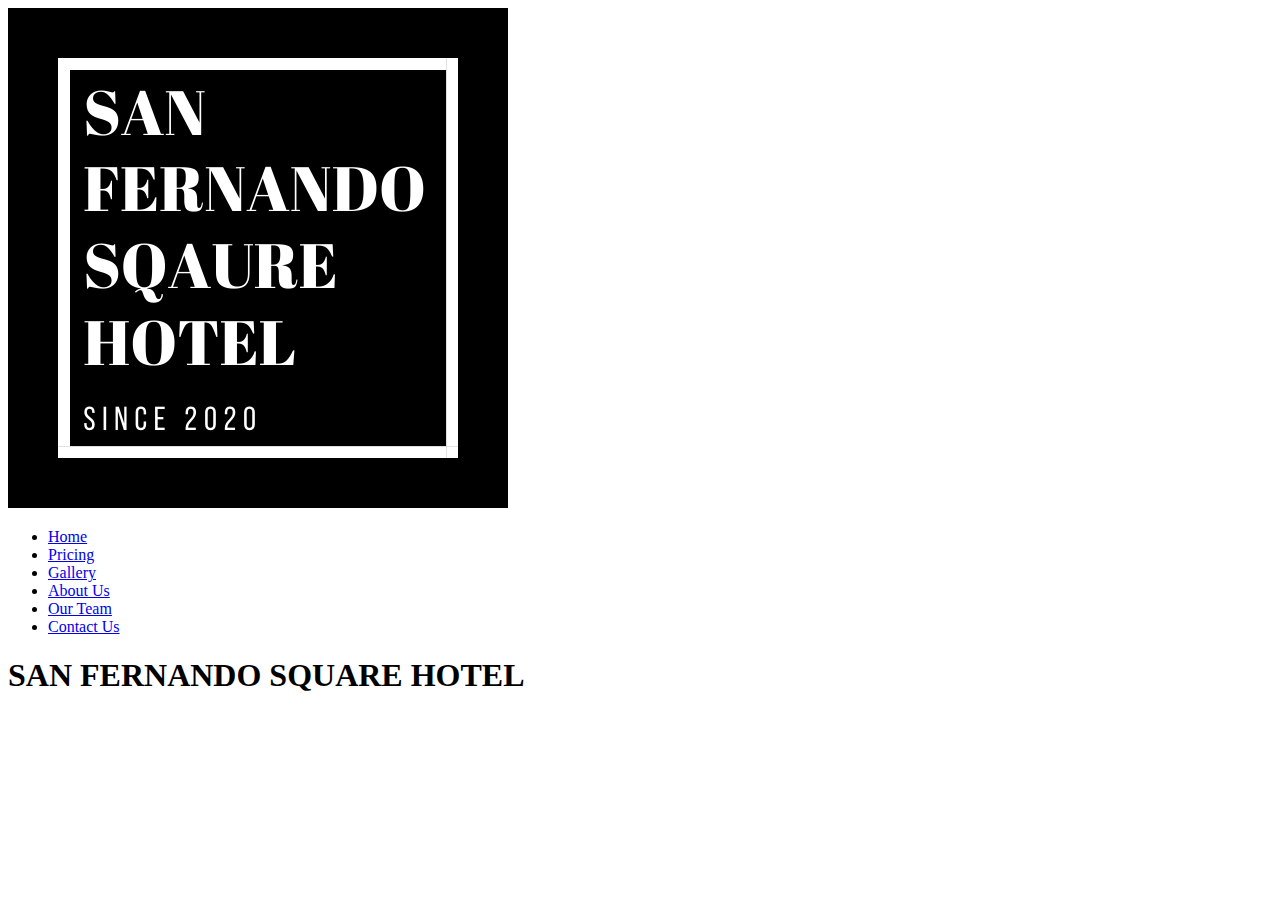
==== index.html @ 91a3f424 "Add files via upload" ====
<!-- By Indervir Singh -->
<!DOCTYPE html>
<html>
<head>
	<title>SAN FERNANDO SQUARE HOTEL</title>
	<link rel="stylesheet" type="text/css" href="styles.css">
</head>
<body>
	<header>

		<div class = "main">
			<div class = "logo">
				<img src="logo.jpeg">
			</div>


			<ul>
				<li class = "active"><a href="index.html">Home</a></li>
				<li><a href="#">Pricing</a></li>
				<li><a href="#">Gallery</a></li>
				<li><a href="about_us.html">About Us</a></li>
				<li><a href = "our_team.html">Our Team</a></li>
				<li><a href="contact_us.html">Contact Us</a></li> 

			</ul>
		</div>
		<div class = "title" >
			<h1>SAN FERNANDO SQUARE HOTEL</h1>
			

		</div>
		
	</header>
</body>
</html>
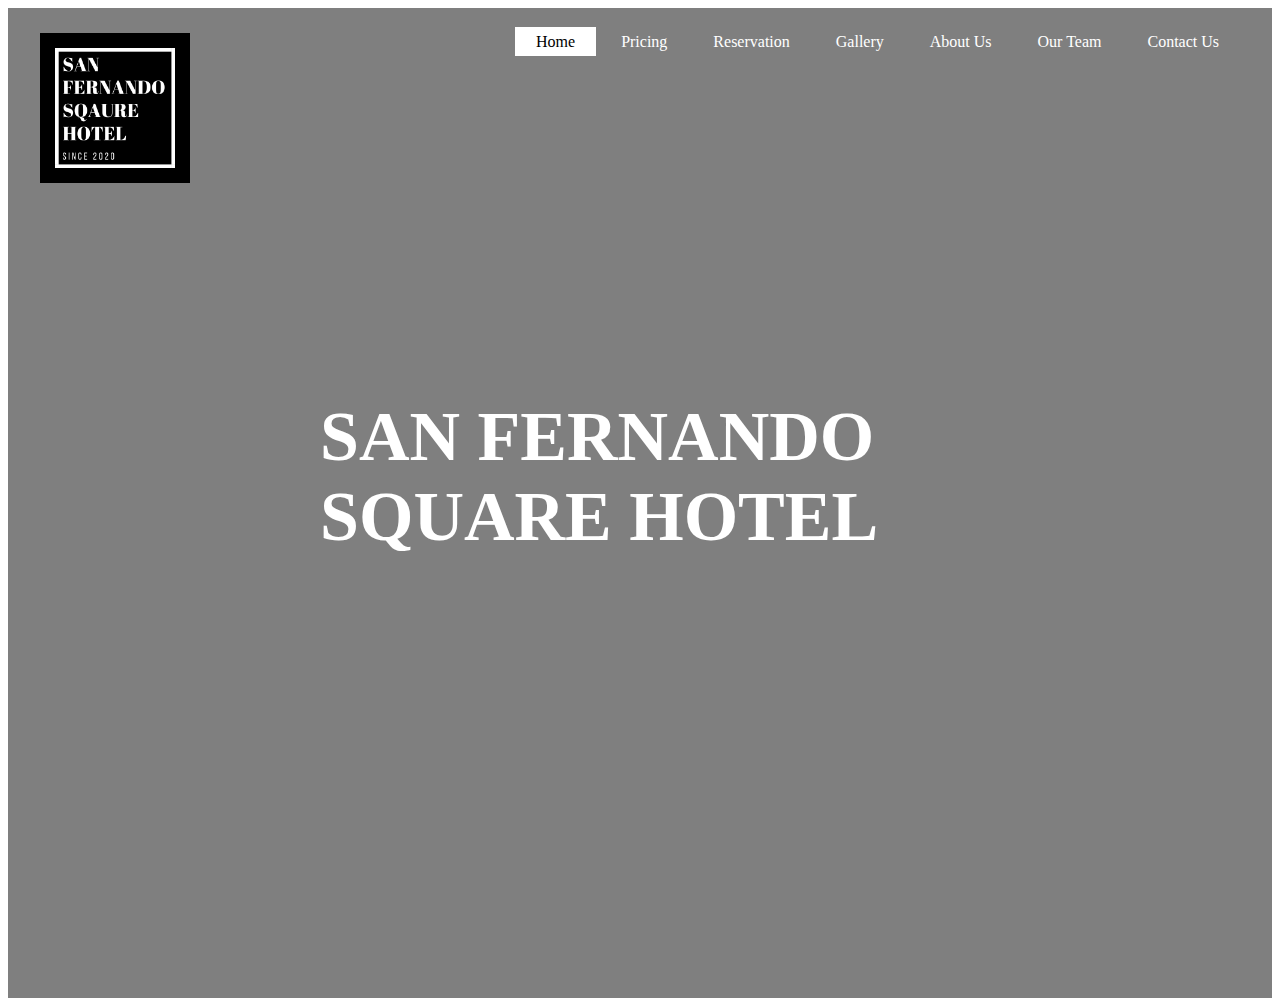
==== commit 6da83951: "Add files via upload" ====
--- a/index.html
+++ b/index.html
@@ -17,7 +17,8 @@
 			<ul>
 				<li class = "active"><a href="index.html">Home</a></li>
 				<li><a href="#">Pricing</a></li>
-				<li><a href="#">Gallery</a></li>
+				<li><a href="reservation.html">Reservation</a></li>
+				<li><a href="gallery.html">Gallery</a></li>
 				<li><a href="about_us.html">About Us</a></li>
 				<li><a href = "our_team.html">Our Team</a></li>
 				<li><a href="contact_us.html">Contact Us</a></li> 
@@ -26,9 +27,11 @@
 		</div>
 		<div class = "title" >
 			<h1>SAN FERNANDO SQUARE HOTEL</h1>
-			
+		</div>
 
-		</div>
+
+
+		
 		
 	</header>
 </body>
--- a/styles.css
+++ b/styles.css
@@ -0,0 +1,263 @@
+<!-- By Indervir Singh -->
+*{
+	margin: 0;
+	padding: 0;
+	font-family: Century Gotchic;
+}
+
+header{
+	background-image: linear-gradient(rgba(0,0,0,0.5),rgba(0,0,0,0.5)), url(wallpaper_main.jpeg);
+	height: 110vh;
+	background-size: auto;
+	background-position: center;
+}
+
+ul{
+	float:right;
+	list-style-type: none;
+	margin-top: 25px;
+	
+}
+
+ul li{
+	display: inline-block;
+}
+
+ul li a{
+	text-decoration: none;
+	color: #fff;
+	padding: 5px 20px;
+	border: 1px solid transparent;
+	transition: 0.4s ease;
+
+}
+
+ul li.active a{
+	background-color: #fff;
+	color: #000;
+}
+
+ul li a:hover{
+	background-color: #fff;
+	color: #000;
+}
+
+.logo img{
+	float: left;
+	width: 150px;
+	height: auto;
+	margin-top: 25px;
+}
+
+.main{
+	max-width: 1200px;
+	margin: auto;
+}
+
+
+
+
+.title h1{
+	color: #fff;
+	font-size: 70px;
+	position: absolute;
+	top: 30%;
+	left: 50%;
+	transform: translate(-50%,50%);
+
+}
+
+
+.contact-section h1{
+	color: #fff;
+	font-size: 52px;
+	position: absolute;
+	top: 15%;
+	left: 50%;
+	transform: translate(-50%,50%);
+}
+
+.contact-form {
+	max-width: 1500px;
+	position: absolute;
+	top:  15%;
+	left: 50%;
+	transform: translate(-50%,50%);
+	
+}
+
+.contact-form-text{
+	display: block;
+	width: 100%;
+	box-sizing : border-box;
+	margin: 16px 0;
+	border: 0 transparent;
+	background:  #111;
+	padding: 20px 40px;
+	outline: none;
+	color: #fff;
+	transition: 0.5s;
+	text-align: center;
+
+}
+
+.contact-form-text:hover{
+	box-shadow: 0 0 10px 4px #fff;
+
+}
+
+textarea.contact-form-text{
+	resize: none;
+	height: 70 px;
+
+}
+
+.contact-form-btn{
+	
+	position: absolute;
+	top:  98%;
+	left: 50%;
+	transform: translate(-50%,50%);
+	background: #008000;
+	color: #fff;
+	padding: 12px 20px;
+	border: 0;
+	border-radius: 20px;
+	
+	cursor: pointer;
+	transition: 0.5s;
+
+} 
+
+.contact-form-btn: hover{
+	background: #fff;
+}
+
+
+
+.about-title h1{
+	color: #fff;
+	font-size: 52px;
+	position: absolute;
+	top: 15%;
+	left: 50%;
+	transform: translate(-50%,50%);
+}
+.about-value h1{
+	color: #fff;
+	font-size: 52px;
+	position: absolute;
+	top: 45%;
+	left: 50%;
+	transform: translate(-50%,50%);
+}
+.about-motto h1{
+	color: #fff;
+	font-size: 52px;
+	position: absolute;
+	top: 75%;
+	left: 50%;
+	transform: translate(-50%,50%);
+}
+
+.about-title p{
+	box-sizing : border-box;
+	margin: 16px 0;
+	border: 0 transparent;
+	background:  #111;
+	padding: 20px 40px;
+	outline: none;
+	color: #fff;
+	text-align: center;
+	position: absolute;
+	top: 25%;
+	left: 50%;
+	transform: translate(-50%,50%);
+}
+
+.about-value p{
+	box-sizing : border-box;
+	margin: 16px 0;
+	border: 0 transparent;
+	background:  #111;
+	padding: 20px 40px;
+	outline: none;
+	color: #fff;
+	text-align: center;
+	position: absolute;
+	top: 55%;
+	left: 50%;
+	transform: translate(-50%,50%);
+}
+.about-motto p{
+	box-sizing : border-box;
+	margin: 16px 0;
+	border: 0 transparent;
+	background:  #111;
+	padding: 20px 40px;
+	outline: none;
+	color: #fff;
+	text-align: center;
+	position: absolute;
+	top: 85%;
+	left: 50%;
+	transform: translate(-50%,50%);
+}
+.wrapper{
+	color: #fff;
+
+
+}
+
+.wrapper h1{
+	font-size: 52px;
+	margin-bottom: 60px;
+	text-align: center;
+	position: absolute;
+	top: 15%;
+	left: 50%;
+	transform: translate(-50%,50%);
+}
+
+.team{
+	
+	display: flex;
+	position: absolute;
+	max-width: 1200px;
+	top: 25%;
+	left: 50%;
+	transform: translate(-50%,50%);
+	text-align: center;
+}
+
+.team .team_member{
+	background: #000;
+	margin: 5px;
+	margin-bottom: 50px;
+	width: 300px;
+	padding: 20px;
+	line-height: 20px;
+	position:relative;
+	transition: 0.5s;
+} 
+.team .team_member:hover{
+	box-shadow: 0 0 10px 4px #fff;
+}
+
+.team .team_member h3{
+	margin-top: 50px;
+}
+
+.team .team_member .team_img {
+	width: 100px;
+	height: 100px
+	border-radius: 50px;
+}
+
+.team .team_member .team_img img{
+	witdth:100px;
+	height: 100px;
+}
+
+
+
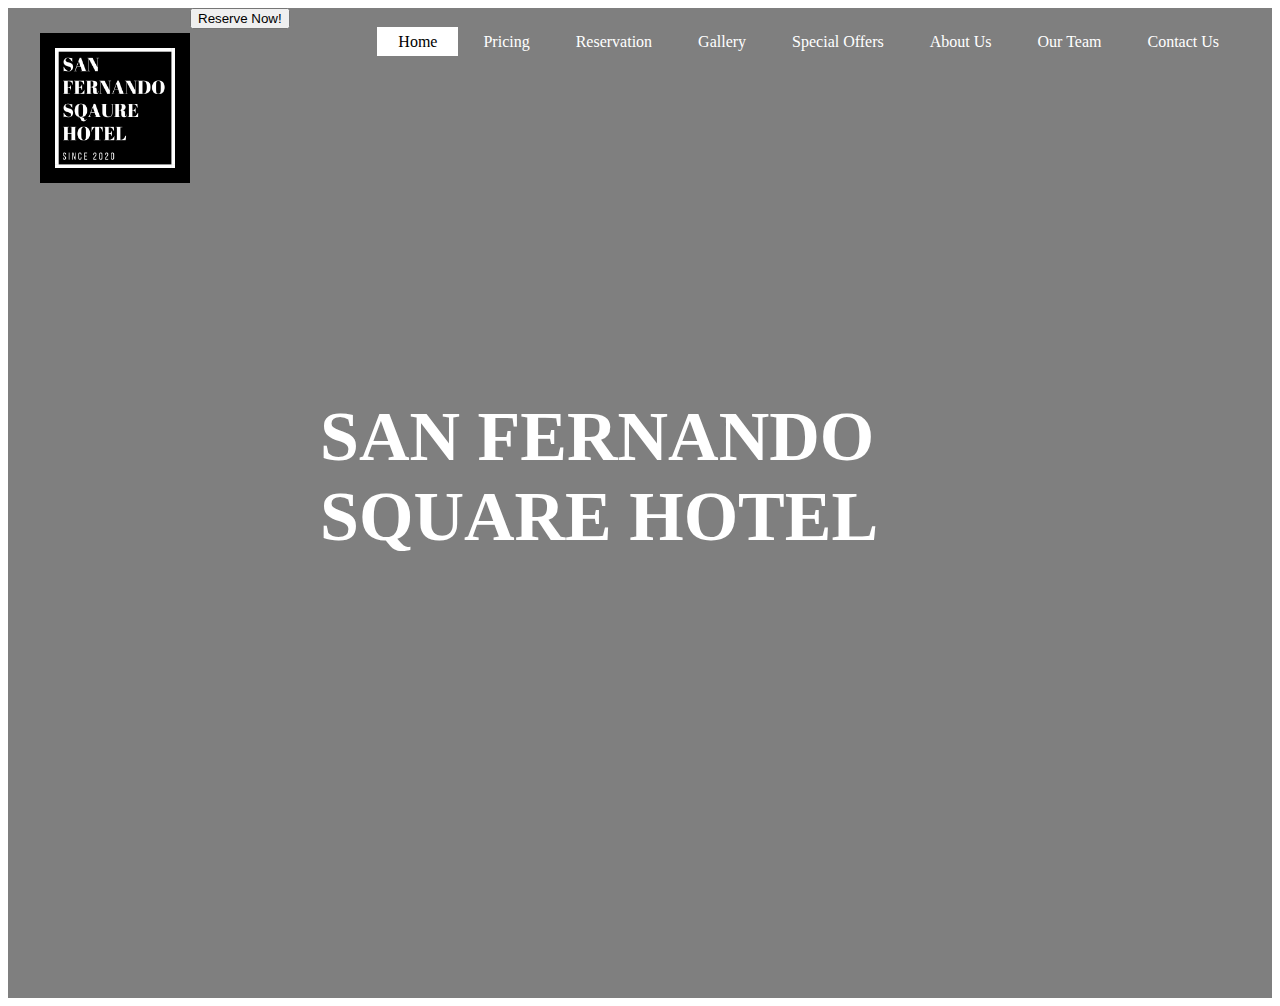
==== commit 981f8b86: "Add files via upload" ====
--- a/index.html
+++ b/index.html
@@ -16,9 +16,10 @@
 
 			<ul>
 				<li class = "active"><a href="index.html">Home</a></li>
-				<li><a href="#">Pricing</a></li>
+				<li><a href="price_calculation.html">Pricing</a></li>
 				<li><a href="reservation.html">Reservation</a></li>
 				<li><a href="gallery.html">Gallery</a></li>
+				<li><a href="special_offers.html">Special Offers</a></li>
 				<li><a href="about_us.html">About Us</a></li>
 				<li><a href = "our_team.html">Our Team</a></li>
 				<li><a href="contact_us.html">Contact Us</a></li> 
@@ -27,6 +28,9 @@
 		</div>
 		<div class = "title" >
 			<h1>SAN FERNANDO SQUARE HOTEL</h1>
+			<form class = "title_button" action = "reservation.html" method = "post">
+				<button type="submit" method="post" class="title_button_1" >Reserve Now!</button>
+			</form>
 		</div>
 
 
